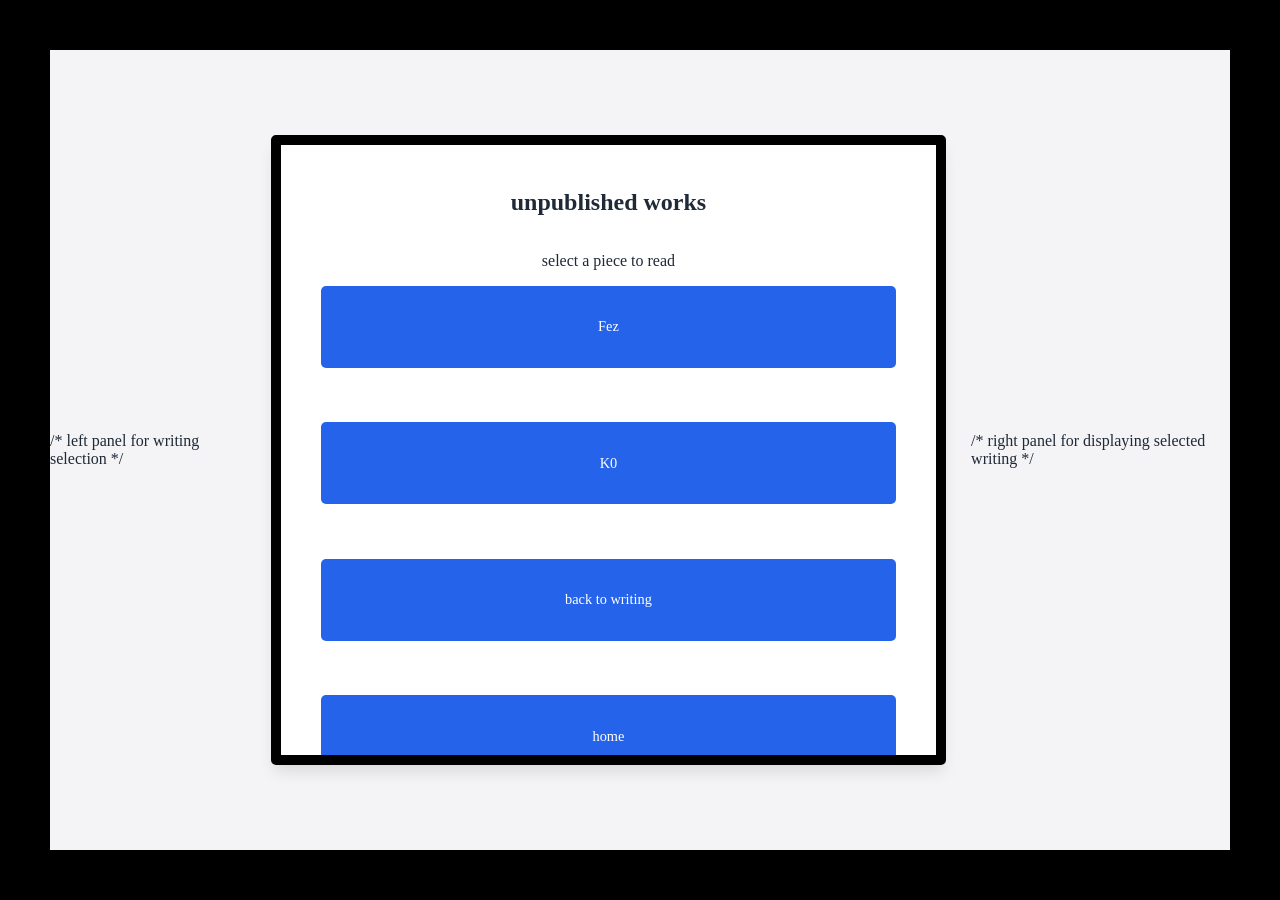
==== unpublished.html @ a736cf2a "pdf fingers crossed" ====
<!DOCTYPE html>
<html lang="en">
    <head>
        <meta charset="UTF-8">
        <meta name="viewport" content="width=device-width, initial-scale=1.0">
        <title>unpublished</title>
        <link rel="stylesheet" href="style.css"> 
    </head>

    <body>
        <main class="pg-container" id="pgContainer">

            /* left panel for writing selection */
            <section class="card selection-card">
                <h1>unpublished works</h1>
                <p>select a piece to read</p>

                <div class="btn-container">
                    <button class="card-btn doc-btn" data-file="essays/Fez.pdf">Fez</button>
                    <button class="card-btn doc-btn" data-file="essays/K0.pdf">K0</button>
                    <a href="writing.html" class="card-btn">back to writing</a>
                    <a href="index.html" class="card-btn">home</a>
                </div>
            </section>

            /* right panel for displaying selected writing */
            <section class="card display-card" id="displaySection">
                <button class="close-btn" id="closeBtn">X close reader</button>
                
                <iframe id="docViewer" src="" title="doc viewer"></iframe>
            </section>
        </main>

        <script src="script.js"></script>

    </body>
</html>
---- style.css ----
:root 
{
    --bg-color: #f4f4f6;
    --card-bg: #ffffff;
    --text-color: #1f2937;
    --accent-color: #2563eb;
}

body.dark-mode 
{
    --bg-color: #1f2937;
    --card-bg: #374151;
    --text-color: #f4f4f6;
    --accent-color: #60a5fa;
}

/* --------------------- core window --------------*/
body
{
    box-sizing: border-box;
    border: 50px solid black;

    font-family: Times New Roman, sans-serif;
    background-color: var(--bg-color);
    color: var(--text-color);
    display: flex;
    justify-content: center;
    align-items: center;
    min-height: 100vh;
    margin: 0;
    transition: background-color 0.3s, color 0.3s;
}


/* --------------------- card --------------*/
.card
  {
    width: 60vw;
    height: 70vh; 
    box-sizing: border-box; 

    /* Add scrollbars inside the card if content overflows on smaller screens */
    overflow-y: auto;

    border: 10px solid black;

    container-type: size;

    display: flex;
    flex-direction: column;
    align-items: center;
    justify-content: flex-start;
  
    background-color: var(--card-bg);

    padding: 2.5rem;
    padding-top: 1.5rem;

    border-radius: 5px;
    box-shadow: 0 10px 15px -3px rgba(0, 0, 0, 0.1);

    text-align: center;
}

.btn-container 
{
    display: flex;
    flex-direction: column;

    gap: 10cqh; /* Adjust the gap based on card size */

    width: 100%;        
    margin-top: auto; 
    box-sizing: border-box;
}

.card-btn
{
    appearance: none;
    -webkit-appearance: none;

    height: 15cqh; /* Adjust the height based on card size */
    
    font-size: 2.5cqw; /* Adjust the font size based on card size */

    display: flex;
    justify-content: center;
    align-items: center;

    font-family: inherit;
    margin: 0;
    width: 100%;

    text-decoration: none;
    background-color: var(--accent-color);
    color: white;
    border: none;
    padding: 0.8rem 0.5rem;
    border-radius: 5px;
    cursor: pointer;
    box-sizing: border-box;
    transition: opacity 0.2s;
}

.card-btn:hover
{
    opacity: 0.9;
}

/* --------------------- pdf reader card --------------*/

/* outer container */
.pg-container
{
    display: flex;
    justify-content: center;
    align-items: center;
    gap: 2vw; /* Adjust the gap based on card size */
    width: 100%;
    max-width: 95vw;
    transition: all 0.4s ease-in-out;
}

/* left selection card */
.selection-card
{
    width: 60vw;
    height: 70vh;
    transition: width 0.4s ease-in-out;
}

/* right pdf card */
.display-card
{
    display: none; /* initially hidden */
    width: 55vw;
    height: 70vh;
    padding: 1.5rem;
    flex-direction: column;
    position: relative;
}

/* --------- active display card------------*/

/* move selection over */
.pg-container.active .selection-card
{
    width: 30vw;
}

/* show the pdf card */
.pg-container.active .display-card
{
    display: flex;
}

/* pdf card content */
#docViewer
{
    width: 100%;
    height: 100%;
    border: none;
    border-radius: 4px;
    background-color: white;
}

/* close reader button */
.close-btn
{
    align-self: flex-end;
    background: none;
    border: none;
    color: var(--text-color);
    font-family: inherit;
    font-weight: bold;
    cursor: pointer;
    margin-bottom: 0.5rem;
}
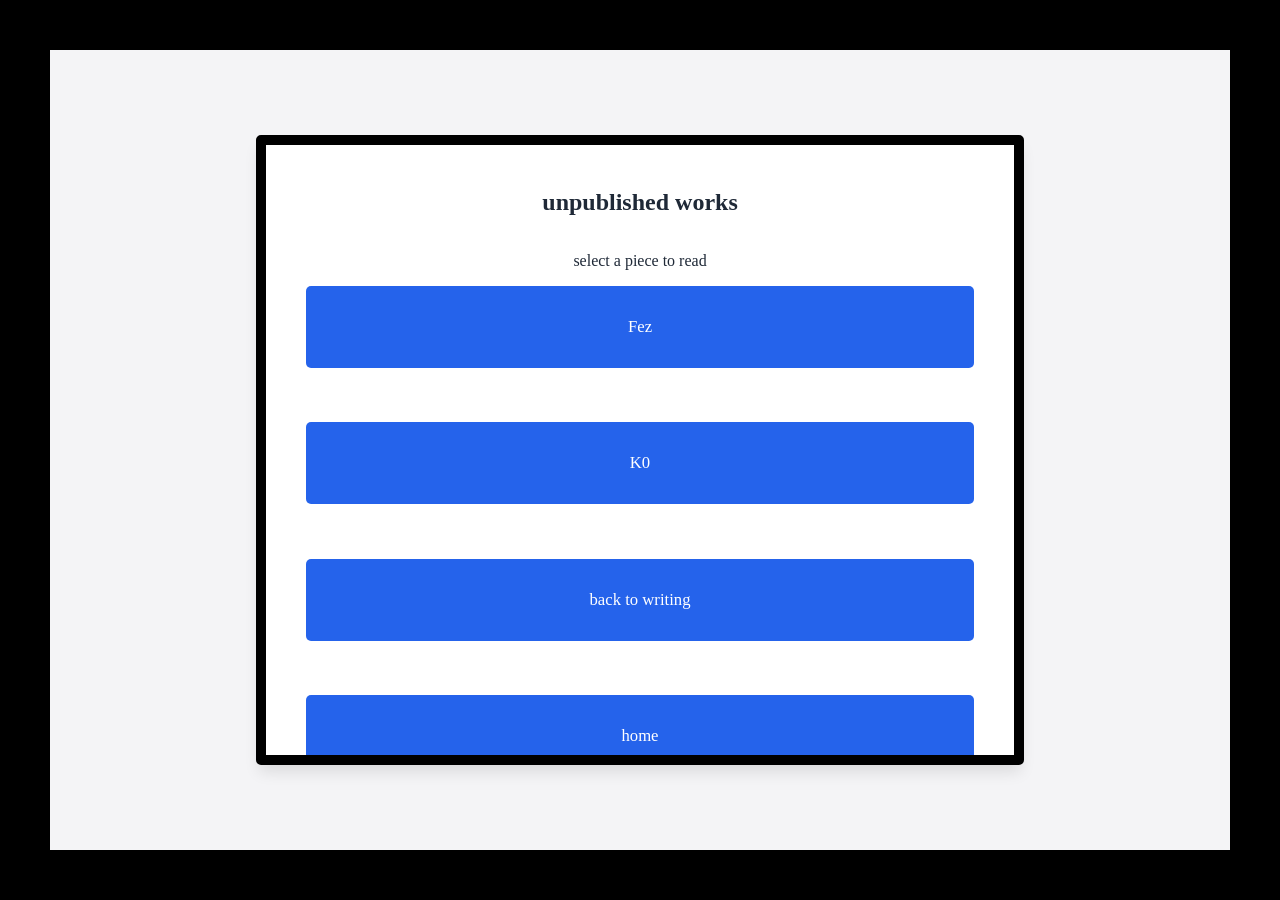
==== commit 96359c30: "maybe?" ====
--- a/unpublished.html
+++ b/unpublished.html
@@ -10,7 +10,6 @@
     <body>
         <main class="pg-container" id="pgContainer">
 
-            /* left panel for writing selection */
             <section class="card selection-card">
                 <h1>unpublished works</h1>
                 <p>select a piece to read</p>
@@ -23,7 +22,6 @@
                 </div>
             </section>
 
-            /* right panel for displaying selected writing */
             <section class="card display-card" id="displaySection">
                 <button class="close-btn" id="closeBtn">X close reader</button>
                 
